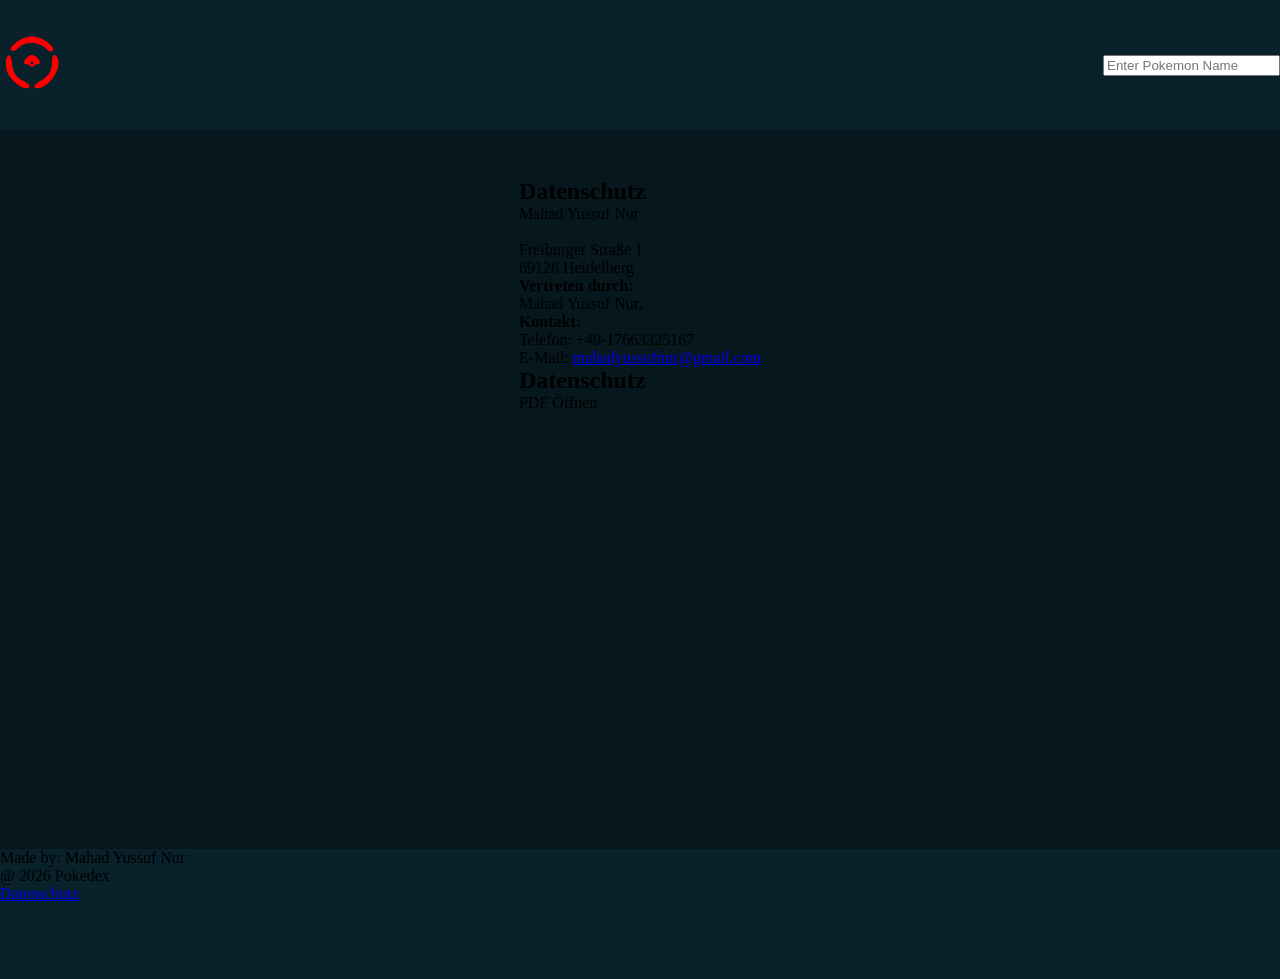
==== datenschutz.html @ bd3e4a52 "in process of designing the the impressum und datenschutz pages" ====
<!doctype html>
<html lang="en">
  <head>
    <meta charset="UTF-8" />
    <meta name="viewport" content="width=device-width, initial-scale=1.0" />
    <title>Pokemon</title>
    <link rel="stylesheet" href="./style/assets.css" />
    <link rel="stylesheet" href="./style/standard.css" />
    <link rel="stylesheet" href="style.css" />
  </head>
  <body>
    <header>
      <div class="header_con">
        <div class="pokebox-logo">
          <svg
            class="restaurent-logo"
            version="1.0"
            xmlns="http://www.w3.org/2000/svg"
            width="48.000000pt"
            height="48.000000pt"
            viewBox="0 0 48.000000 48.000000"
            preserveAspectRatio="xMidYMid meet"
          >
            <g
              transform="translate(0.000000,48.000000) scale(0.100000,-0.100000)"
              fill="#ff0000"
              stroke="none"
            >
              <path
                d="M176 425 c-42 -15 -96 -61 -96 -82 0 -18 35 -16 51 3 50 60 166 58
                222 -4 20 -21 47 -19 47 3 0 21 -66 73 -107 84 -49 14 -69 13 -117 -4z"
              />
              <path
                d="M50 280 c-12 -23 -6 -89 12 -125 27 -52 96 -105 138 -105 36 0 22 33
                -22 55 -57 27 -82 65 -88 132 -5 60 -22 78 -40 43z"
              />
              <path
                d="M200 280 c-25 -25 -26 -50 -2 -50 10 0 23 -5 30 -12 9 -9 15 -9 24 0
                7 7 20 12 30 12 10 0 18 7 18 15 0 22 -37 55 -60 55 -11 0 -29 -9 -40 -20z
                m50 -40 c0 -5 -4 -10 -10 -10 -5 0 -10 5 -10 10 0 6 5 10 10 10 6 0 10 -4 10
                -10z"
              />
              <path
                d="M397 293 c-4 -3 -7 -27 -7 -53 0 -60 -31 -108 -87 -135 -42 -20 -59
                -55 -28 -55 94 0 196 153 155 231 -11 20 -22 24 -33 12z"
              />
            </g>
          </svg>
        </div>
        <nav>
          <form id="search_form">
            <input
              type="text"
              placeholder="Enter Pokemon Name"
              name="pokemon"
            />
          </form>
        </nav>
      </div>
    </header>
    <main>
      <section>
        <div class="impressum"> 

            <h1>Datenschutz</h1>

            <p>
                Mahad Yussuf Nur<br>
                <br>
                Freiburger Straße 1<br>
                69126 Heidelberg <br>
            </p>

            <p> <strong>Vertreten durch: </strong><br>
                Mahad Yussuf Nur,<br>
            </p>

            <p>
                <strong>Kontakt:</strong> <br>
                Telefon: +49-17663325167<br>
                E-Mail: <a href='mailto:mahadyussufnur@gmail.com'>mahadyussufnur@gmail.com</a></br>
            </p>

            <h1>Datenschutz</h1>
            <p>
            <ahref="/datenschutz">PDF Öffnen</a
      >
    </p>

           

    
      </section>
    </main>
    <footer>
     <div>
        <p>Made by: Mahad Yussuf Nur</p>
        <p>@ 2026 Pokedex</p>
        <p><a href="./datenschutz.html">Datenschutz</a></p>
      </div>
    </footer>
  </body>
</html>
---- style/assets.css ----
.pokebox-logo{
    width: 120px;
}

.header_con{
    display: flex;
    justify-content: space-between;
}
---- style/standard.css ----
:root{
    --bg_darkblue_dark: #06171e;
    --bg_darkblue_light: #09212A;
    --bg_blue_dark: #0D3240;
    --bg_blue_light: #124658;
    --globalwhite: rgb(255, 255, 255);
    --globalblurywhite: rgba(255, 255, 255, 0.3);
    --globalgreen: rgb(37, 118, 29);
    --globallightgray: rgb(233, 228, 228);
    --globaldarkgray: rgb(62, 62, 62);
  
}

*{
    margin: 0;
    box-sizing: border-box;
    
}

body{
    width: 100%;
    min-height: 100vh;
    margin: 0px;
    padding: 0px;
    overflow-x: hidden;
    background-color: var(--bg_darkblue_dark);
}

header{
    background-color: var(--bg_darkblue_light); 
    height: 130px;
    display: flex;
    justify-content: center;
    flex-direction: column;
}

nav{
    display: flex;
    align-items: center;
}

main {
    min-height: calc(100vh - 181px);
    display: flex;
    flex-direction: column;
    align-items: center;
    padding: 48px;
    width: 100%;
    max-width: 1440px;
}

footer{
    background-color: var(--bg_darkblue_light); 
    height: 130px;
}
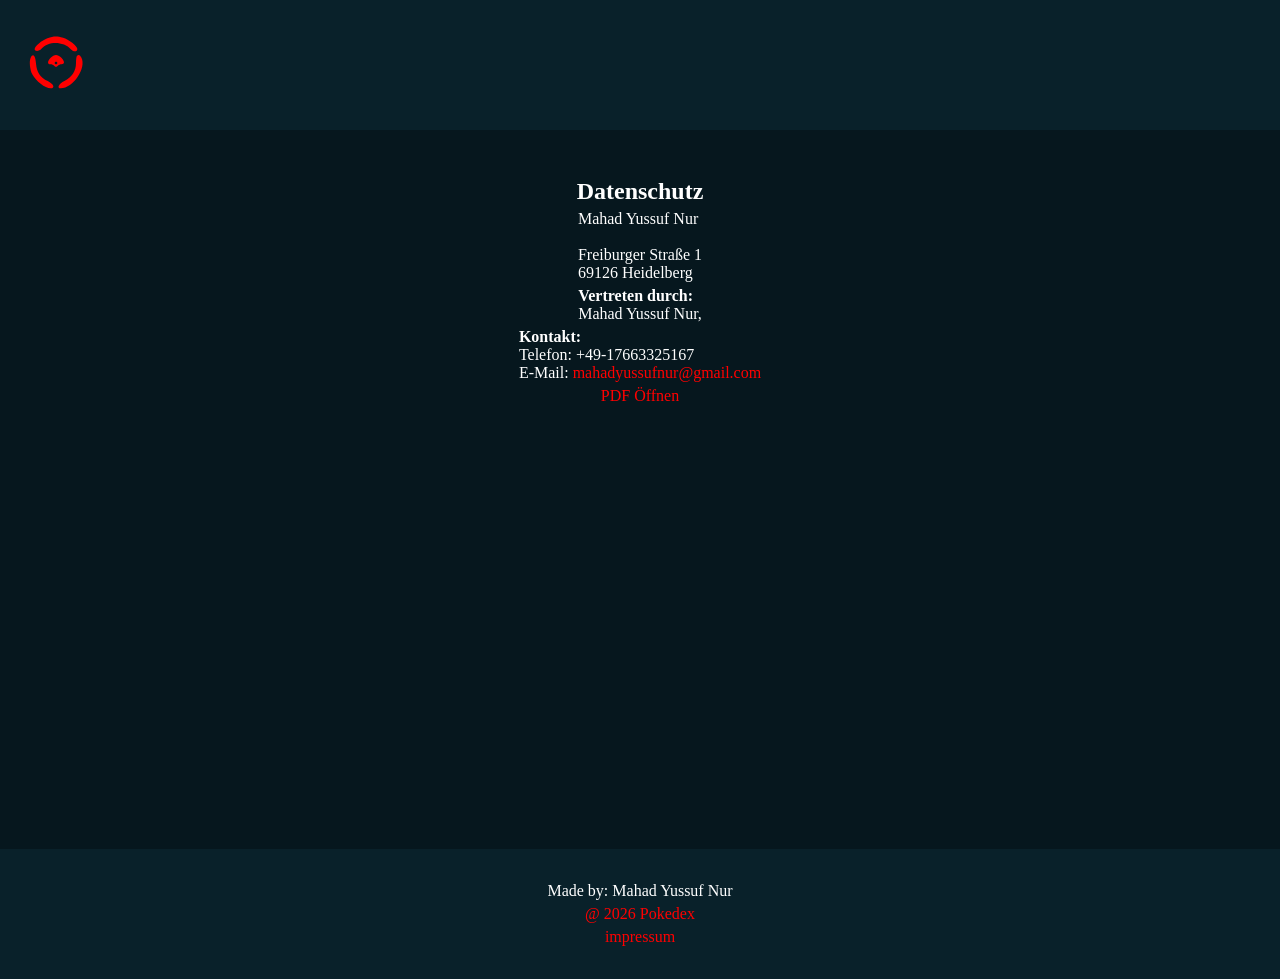
==== commit 15357bbe: "created dialog and impressum and datenschutz page fnished" ====
--- a/datenschutz.html
+++ b/datenschutz.html
@@ -48,15 +48,6 @@
             </g>
           </svg>
         </div>
-        <nav>
-          <form id="search_form">
-            <input
-              type="text"
-              placeholder="Enter Pokemon Name"
-              name="pokemon"
-            />
-          </form>
-        </nav>
       </div>
     </header>
     <main>
@@ -82,11 +73,9 @@
                 E-Mail: <a href='mailto:mahadyussufnur@gmail.com'>mahadyussufnur@gmail.com</a></br>
             </p>
 
-            <h1>Datenschutz</h1>
+            
             <p>
-            <ahref="/datenschutz">PDF Öffnen</a
-      >
-    </p>
+    <a href="./datenschutz/datenschutzerklaerung_127_0_0_1_de.pdf">PDF Öffnen</a></p>
 
            
 
@@ -94,10 +83,10 @@
       </section>
     </main>
     <footer>
-     <div>
+     <div class="footer_div">
         <p>Made by: Mahad Yussuf Nur</p>
-        <p>@ 2026 Pokedex</p>
-        <p><a href="./datenschutz.html">Datenschutz</a></p>
+        <p><a href="./index.html">@ 2026 Pokedex</a></p>
+        <p><a href="./impressum.html">impressum</a></p>
       </div>
     </footer>
   </body>
--- a/style/assets.css
+++ b/style/assets.css
@@ -5,4 +5,6 @@
 .header_con{
     display: flex;
     justify-content: space-between;
+    padding: 32px 24px;
+    max-width: 1440px;
 }
--- a/style/standard.css
+++ b/style/standard.css
@@ -24,6 +24,7 @@
     padding: 0px;
     overflow-x: hidden;
     background-color: var(--bg_darkblue_dark);
+    color: white;
 }
 
 header{
@@ -39,6 +40,11 @@
     align-items: center;
 }
 
+a{
+    color: red;
+    text-decoration: none;
+}
+
 main {
     min-height: calc(100vh - 181px);
     display: flex;
@@ -49,7 +55,41 @@
     max-width: 1440px;
 }
 
+.impressum{
+    display: flex;
+    flex-direction: column;
+    align-items: center;
+    justify-content: center;
+    gap: 5px;
+}
+
+dialog{
+    width: 280px;
+    height: 350px;
+    margin: auto;
+   background-color: var(--bg_blue_light);
+}
+
+dialog nav, dialog button{
+    background-color: #124658;
+    display: flex;
+    justify-content: space-between;
+    gap: 5px;
+}
+
+.footer_div {
+    display: flex;
+    flex-direction: column;
+    justify-content: center;
+    align-items: center;
+    gap: 5px;
+    
+}
+
 footer{
     background-color: var(--bg_darkblue_light); 
     height: 130px;
+    display: flex;
+    justify-content: center;
+    align-items: center;
 }
